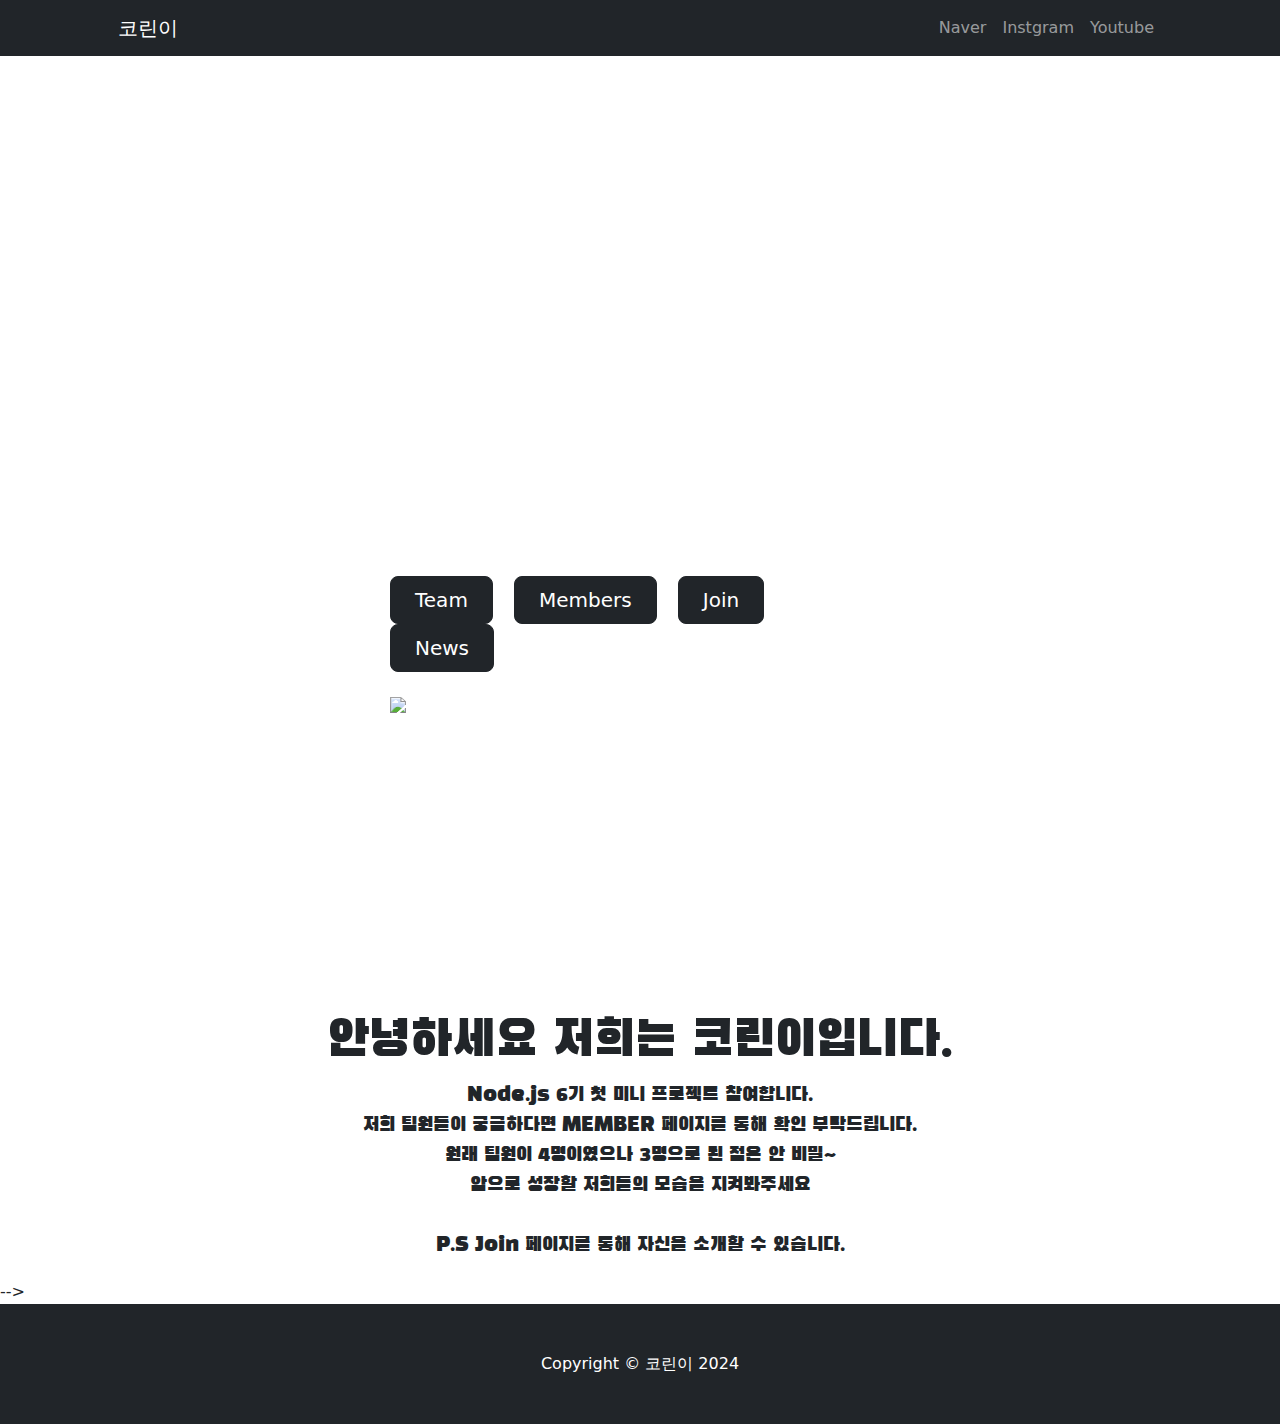
==== index.html @ 5a393371 "경로 수정" ====
<!DOCTYPE html>
<html lang="ko">

<head>
    <meta charset="UTF-8">
    <meta http-equiv="X-UA-Compatible" content="IE=edge">
    <meta name="viewport" content="width=device-width, initial-scale=1.0">
    <title>코린이</title>
    <link href="https://cdn.jsdelivr.net/npm/bootstrap@5.3.3/dist/css/bootstrap.min.css" rel="stylesheet"
        integrity="sha384-QWTKZyjpPEjISv5WaRU9OFeRpok6YctnYmDr5pNlyT2bRjXh0JMhjY6hW+ALEwIH" crossorigin="anonymous">
    <link rel="stylesheet" href="styles.css">
    <script src="https://ajax.googleapis.com/ajax/libs/jquery/3.5.1/jquery.min.js"></script>
    <style>
        @import url('https://fonts.googleapis.com/css2?family=Black+Han+Sans&family=Noto+Sans+KR:wght@100..900&display=swap');

        .img {
            width: 500px;
            margin: 20px auto 20px auto;
            border-radius: 5px;
        }

        .text {
            width: 800px;
            margin: 20px auto 20px auto;
            font-family: "Black Han Sans", sans-serif;
            text-align: center;
        }

        .text>h5 {
            font-size: 50px;
        }

        .text>p {
            font-size: 20px;
        }

        .mainbutton {
            width: 500px;
            margin: 20px auto 20px auto;
        }

        .header {
            width: 100%;
            height: 500px;

            background-image: url(https://bairesdev.mo.cloudinary.net/blog/2023/08/What-Is-JavaScript-Used-For.jpg?tx=w_1920,q_auto);
            background-position: center;
            background-size: cover;
        }
    </style>
    <script type="module">
        // Firebase SDK 라이브러리 가져오기
        import { initializeApp } from "https://www.gstatic.com/firebasejs/9.22.0/firebase-app.js";
        import { getFirestore } from "https://www.gstatic.com/firebasejs/9.22.0/firebase-firestore.js";
        import { collection, addDoc } from "https://www.gstatic.com/firebasejs/9.22.0/firebase-firestore.js";
        import { getDocs } from "https://www.gstatic.com/firebasejs/9.22.0/firebase-firestore.js";

        // Firebase 구성 정보 설정
        const firebaseConfig = {
            apiKey: "AIzaSyA8dlENMMrTIdLLi2zVqtwOMgXyFfvuNCM",
            authDomain: "sparta-21242.firebaseapp.com",
            projectId: "sparta-21242",
            storageBucket: "sparta-21242.appspot.com",
            messagingSenderId: "560617751288",
            appId: "1:560617751288:web:d19846d255dd487017710d",
            measurementId: "G-61NJQDLK8E"
        };

        // Firebase 인스턴스 초기화
        const app = initializeApp(firebaseConfig);
        const db = getFirestore(app);
    </script>
</head>

<body>
    <!-- Responsive navbar-->
    <nav class="navbar navbar-expand-lg navbar-dark bg-dark">
        <div class="container px-5">
            <a class="navbar-brand" href="index.html">코린이</a>
            <button class="navbar-toggler" type="button" data-bs-toggle="collapse"
                data-bs-target="#navbarSupportedContent" aria-controls="navbarSupportedContent" aria-expanded="false"
                aria-label="Toggle navigation"><span class="navbar-toggler-icon"></span></button>
            <div class="collapse navbar-collapse" id="navbarSupportedContent">
                <ul class="navbar-nav ms-auto mb-2 mb-lg-0">
                    <li class="nav-item"><a class="nav-link" href="https://www.naver.com/" target="_blank">Naver</a>
                    </li>
                    <li class="nav-item"><a class="nav-link" href="https://www.instagram.com/"
                            target="_blank">Instgram</a></li>
                    <li class="nav-item"><a class="nav-link" href="https://www.youtube.com/" target="_blank">Youtube</a>
                    </li>
                </ul>
            </div>
        </div>
    </nav>
    <!-- Header-->
    <header class="header">
        <div class="container px-5">
            <div class="row gx-5 justify-content-center">
                <div class="col-lg-6">
                </div>
            </div>
        </div>
    </header>
    <!-- Features section-->
    <div class="mainbutton">
        <a class="btn btn-dark btn-lg px-4 me-sm-3" id="team">Team</a>
        <a class="btn btn-dark btn-lg px-4 me-sm-3" id="members">Members</a>
        <a class="btn btn-dark btn-lg px-4 me-sm-3" id="join">Join</a>
        <a class="btn btn-dark btn-lg px-4 me-sm-3" id="news">News</a>
    </div>
    <div class="img">
        <img
            src="https://images.ctfassets.net/aq13lwl6616q/7cS8gBoWulxkWNWEm0FspJ/c7eb42dd82e27279307f8b9fc9b136fa/nodejs_cover_photo_smaller_size.png?w=500&fm=webp" />
    </div>
    <div class="text">
        <H5>안녕하세요 저희는 코린이입니다.</H5>
        <p>Node.js 6기 첫 미니 프로젝트 참여합니다.</br>
            저희 팀원들이 궁금하다면 MEMBER 페이지를 통해 확인 부탁드립니다.</br>
            원래 팀원이 4명이였으나 3명으로 된 점은 안 비밀~</br>
            앞으로 성장할 저희들의 모습을 지켜봐주세요</br></br>
            P.S Join 페이지를 통해 자신을 소개할 수 있습니다.</p>
    </div>
    </section> -->
    <!-- Footer-->
    <footer class="py-5 bg-dark">
        <div class="container px-5">
            <p class="m-0 text-center text-white">Copyright &copy; 코린이 2024</p>
        </div>
    </footer>
    <script src="scripts.js"></script>
    <script src="https://cdn.startbootstrap.com/sb-forms-latest.js"></script>
</body>

</html>
---- styles.css ----
.mycard {
    width: 1200px;
    margin: 10px auto 20px auto;
    padding-top: 20px;
}
.card {
    margin-right: 3px;
    text-align: center;
}

.card-img{
    width: 262px;
    height: 262px;
    object-fit: scale-down;
}
#update {
    display: none;
}

.modal {
    position: absolute;
    display: none;

    justify-content: center;
    top: 0;
    left: 0;

    width: 100%;
    height: 100%;

    background-color: rgba(0, 0, 0, 0.4);
}

.modal_body {
    position: absolute;
    top: 50%;

    width: 1000px;
    height: 800px;

    padding: 40px;

    text-align: center;

    background-color: rgb(255, 255, 255);
    border-radius: 10px;
    box-shadow: 0 2px 3px 0 rgba(34, 36, 38, 0.15);
    text-align: center;

    transform: translateY(-50%);
}

.form {
    background-color: var(--white);
    display: flex;
    align-items: center;
    justify-content: center;
    flex-direction: column;
    padding: 0 3rem;
    height: 100%;
    text-align: center;
}
.regiForm {
    border: solid 1px;
    padding: 10px;
}
.button-group {
    margin: 10px 0px 10px 0px;
    display: flex;
    justify-content: flex-end;
}
.button-group > .btn {
    margin-left: 5px;
}
.input {
    background-color: #fff;
    border: none;
    margin: 0.3rem 0;
    width: 100%;
}
.input-group {
    width: 100%;
    border: solid 1px;
}
.img-box {
    margin: auto;
    width: 900px;
    height: 300px;
}
.img {
    width: 900px;
    height: 300px;
    object-fit: scale-down;
}

.right-button {
  width: 100%;
  margin: 0px 0px 20px 0px;
  display: flex;
  justify-content: flex-end;
}

input::-webkit-outer-spin-button,
input::-webkit-inner-spin-button {
  -webkit-appearance: none;
  margin: 0;
}
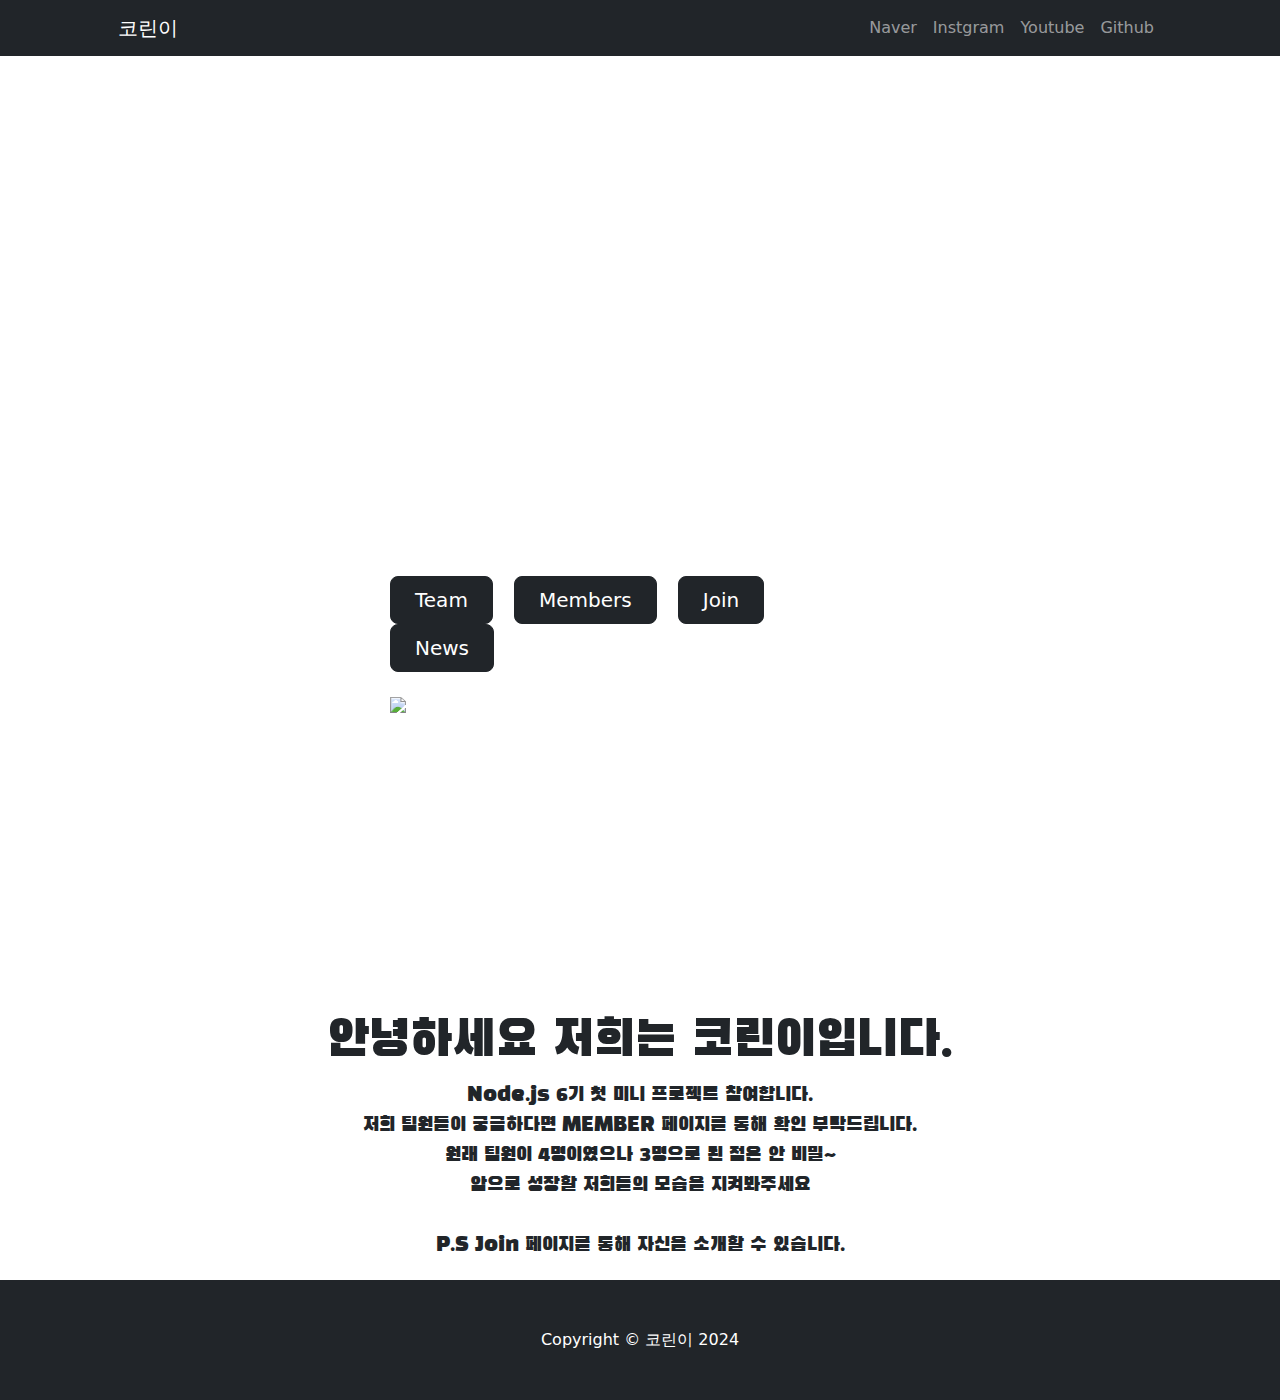
==== commit 0b00c529: "소개 크기 변경 / 링크 추가" ====
--- a/index.html
+++ b/index.html
@@ -88,6 +88,8 @@
                             target="_blank">Instgram</a></li>
                     <li class="nav-item"><a class="nav-link" href="https://www.youtube.com/" target="_blank">Youtube</a>
                     </li>
+                    <li class="nav-item"><a class="nav-link" href="https://www.github.com/" target="_blank">Github</a>
+                    </li>
                 </ul>
             </div>
         </div>
@@ -120,7 +122,7 @@
             앞으로 성장할 저희들의 모습을 지켜봐주세요</br></br>
             P.S Join 페이지를 통해 자신을 소개할 수 있습니다.</p>
     </div>
-    </section> -->
+    </section>
     <!-- Footer-->
     <footer class="py-5 bg-dark">
         <div class="container px-5">
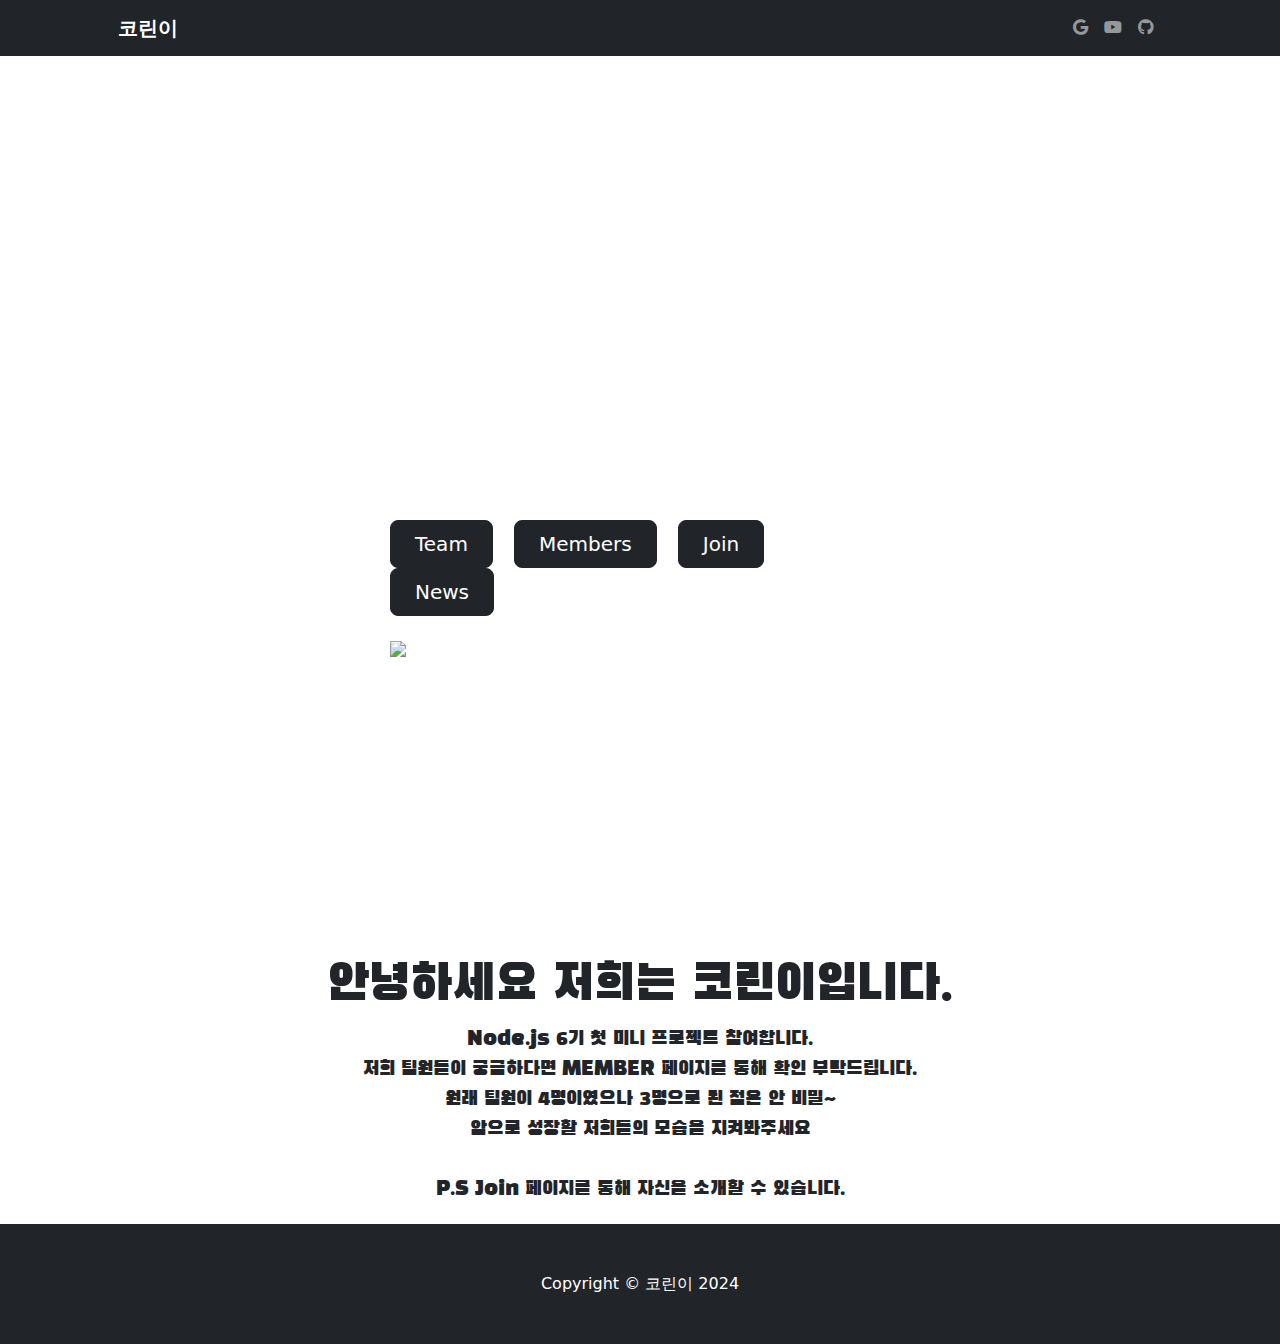
==== commit 16c8dff8: "네비바 아이콘" ====
--- a/index.html
+++ b/index.html
@@ -6,6 +6,7 @@
     <meta http-equiv="X-UA-Compatible" content="IE=edge">
     <meta name="viewport" content="width=device-width, initial-scale=1.0">
     <title>코린이</title>
+    <link href="https://cdnjs.cloudflare.com/ajax/libs/font-awesome/6.0.0-beta3/css/all.min.css" rel="stylesheet">
     <link href="https://cdn.jsdelivr.net/npm/bootstrap@5.3.3/dist/css/bootstrap.min.css" rel="stylesheet"
         integrity="sha384-QWTKZyjpPEjISv5WaRU9OFeRpok6YctnYmDr5pNlyT2bRjXh0JMhjY6hW+ALEwIH" crossorigin="anonymous">
     <link rel="stylesheet" href="styles.css">
@@ -82,13 +83,11 @@
                 aria-label="Toggle navigation"><span class="navbar-toggler-icon"></span></button>
             <div class="collapse navbar-collapse" id="navbarSupportedContent">
                 <ul class="navbar-nav ms-auto mb-2 mb-lg-0">
-                    <li class="nav-item"><a class="nav-link" href="https://www.naver.com/" target="_blank">Naver</a>
+                    <li class="nav-item"><a class="nav-link" href="https://www.google.com/"
+                            target="_blank"><i class="fab fa-google"></i></a></li>
+                    <li class="nav-item"><a class="nav-link" href="https://www.youtube.com/" target="_blank"><i class="fab fa-youtube"></i></a>
                     </li>
-                    <li class="nav-item"><a class="nav-link" href="https://www.instagram.com/"
-                            target="_blank">Instgram</a></li>
-                    <li class="nav-item"><a class="nav-link" href="https://www.youtube.com/" target="_blank">Youtube</a>
-                    </li>
-                    <li class="nav-item"><a class="nav-link" href="https://www.github.com/" target="_blank">Github</a>
+                    <li class="nav-item"><a class="nav-link" href="https://www.github.com/" target="_blank"><i class="fab fa-github"></i></a>
                     </li>
                 </ul>
             </div>
--- a/styles.css
+++ b/styles.css
@@ -105,4 +105,14 @@
 input::-webkit-inner-spin-button {
   -webkit-appearance: none;
   margin: 0;
+}
+.navbar {
+    font-weight: bold;
+    display: flex;
+    justify-content: space-between;
+    align-items: center;
+    position: fixed;
+    top: 0;
+    left: 0;
+    right: 0;
 }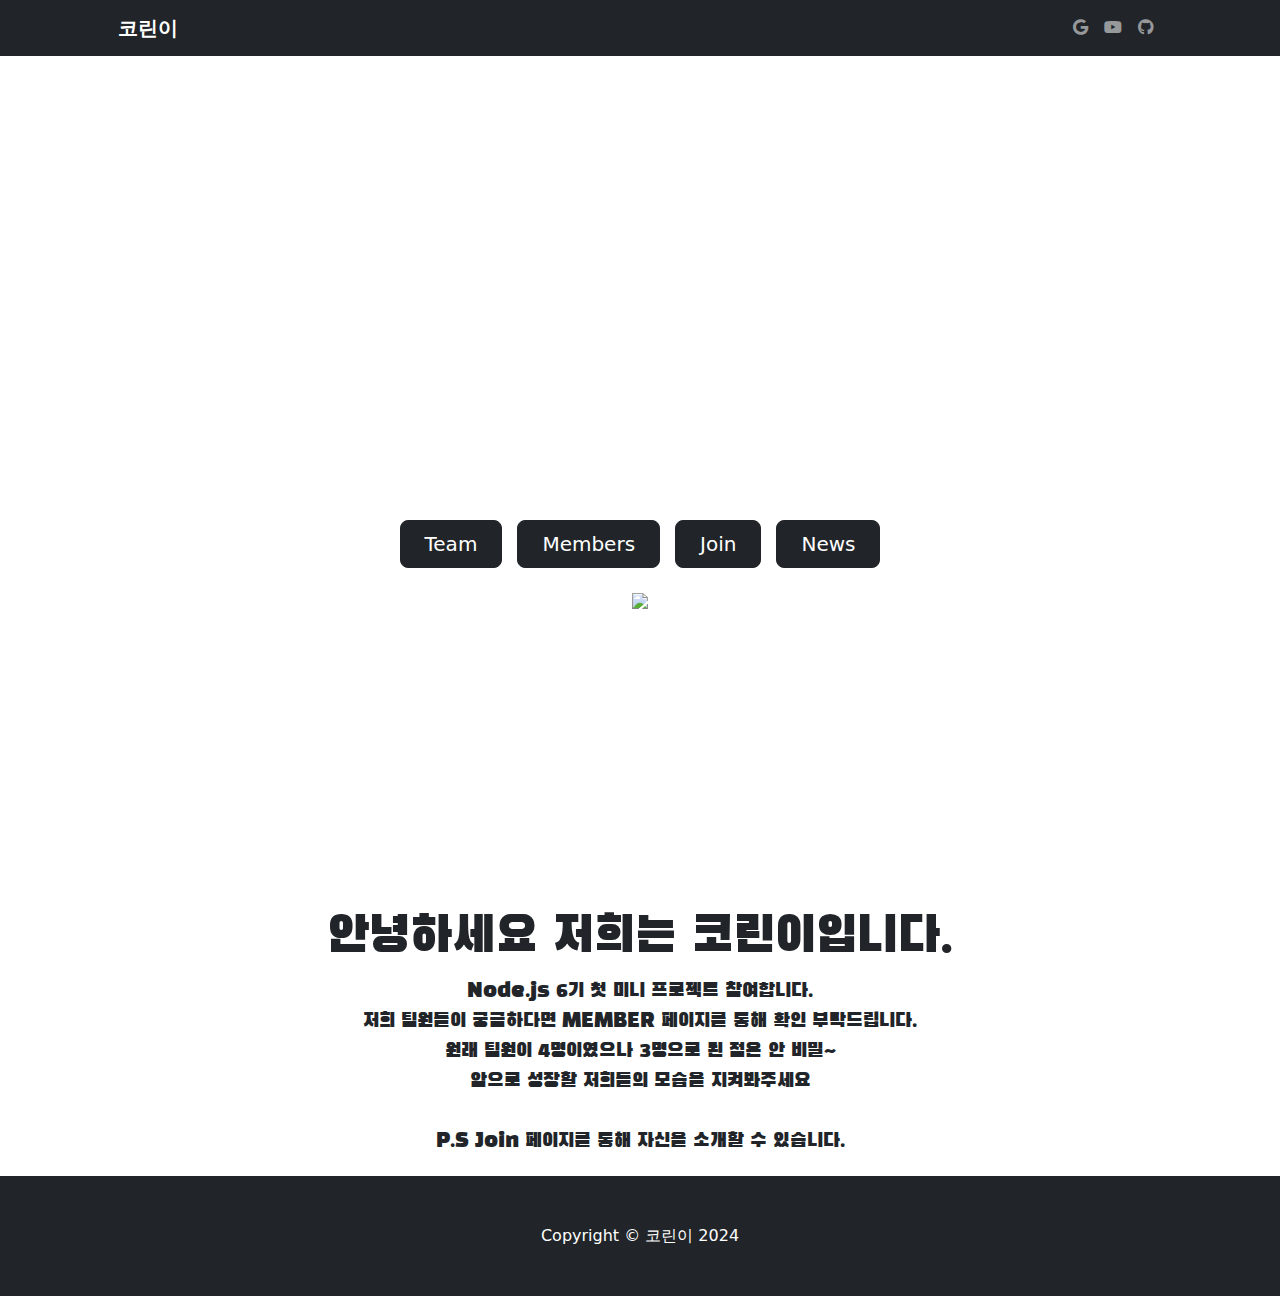
==== commit 464a26ce: "중앙 버튼들 가운데 정렬" ====
--- a/index.html
+++ b/index.html
@@ -18,35 +18,7 @@
             width: 500px;
             margin: 20px auto 20px auto;
             border-radius: 5px;
-        }
-
-        .text {
-            width: 800px;
-            margin: 20px auto 20px auto;
-            font-family: "Black Han Sans", sans-serif;
             text-align: center;
-        }
-
-        .text>h5 {
-            font-size: 50px;
-        }
-
-        .text>p {
-            font-size: 20px;
-        }
-
-        .mainbutton {
-            width: 500px;
-            margin: 20px auto 20px auto;
-        }
-
-        .header {
-            width: 100%;
-            height: 500px;
-
-            background-image: url(https://bairesdev.mo.cloudinary.net/blog/2023/08/What-Is-JavaScript-Used-For.jpg?tx=w_1920,q_auto);
-            background-position: center;
-            background-size: cover;
         }
     </style>
     <script type="module">
@@ -104,10 +76,10 @@
     </header>
     <!-- Features section-->
     <div class="mainbutton">
-        <a class="btn btn-dark btn-lg px-4 me-sm-3" id="team">Team</a>
-        <a class="btn btn-dark btn-lg px-4 me-sm-3" id="members">Members</a>
-        <a class="btn btn-dark btn-lg px-4 me-sm-3" id="join">Join</a>
-        <a class="btn btn-dark btn-lg px-4 me-sm-3" id="news">News</a>
+        <a class="btn btn-dark btn-lg px-4" id="team">Team</a>
+        <a class="btn btn-dark btn-lg px-4" id="members">Members</a>
+        <a class="btn btn-dark btn-lg px-4" id="join">Join</a>
+        <a class="btn btn-dark btn-lg px-4" id="news">News</a>
     </div>
     <div class="img">
         <img
--- a/styles.css
+++ b/styles.css
@@ -115,4 +115,34 @@
     top: 0;
     left: 0;
     right: 0;
+}
+.header {
+  width: 100%;
+  height: 500px;
+
+  background-image: url(https://bairesdev.mo.cloudinary.net/blog/2023/08/What-Is-JavaScript-Used-For.jpg?tx=w_1920,q_auto);
+  background-position: center;
+  background-size: cover;
+}
+.mainbutton {
+    width: 500px;
+    margin: 20px auto 20px auto;
+    display: flex;
+    justify-content: center;
+    gap: 15px;
+}
+
+.text {
+    width: 800px;
+    margin: 20px auto 20px auto;
+    font-family: "Black Han Sans", sans-serif;
+    text-align: center;
+}
+
+.text>h5 {
+    font-size: 50px;
+}
+
+.text>p {
+    font-size: 20px;
 }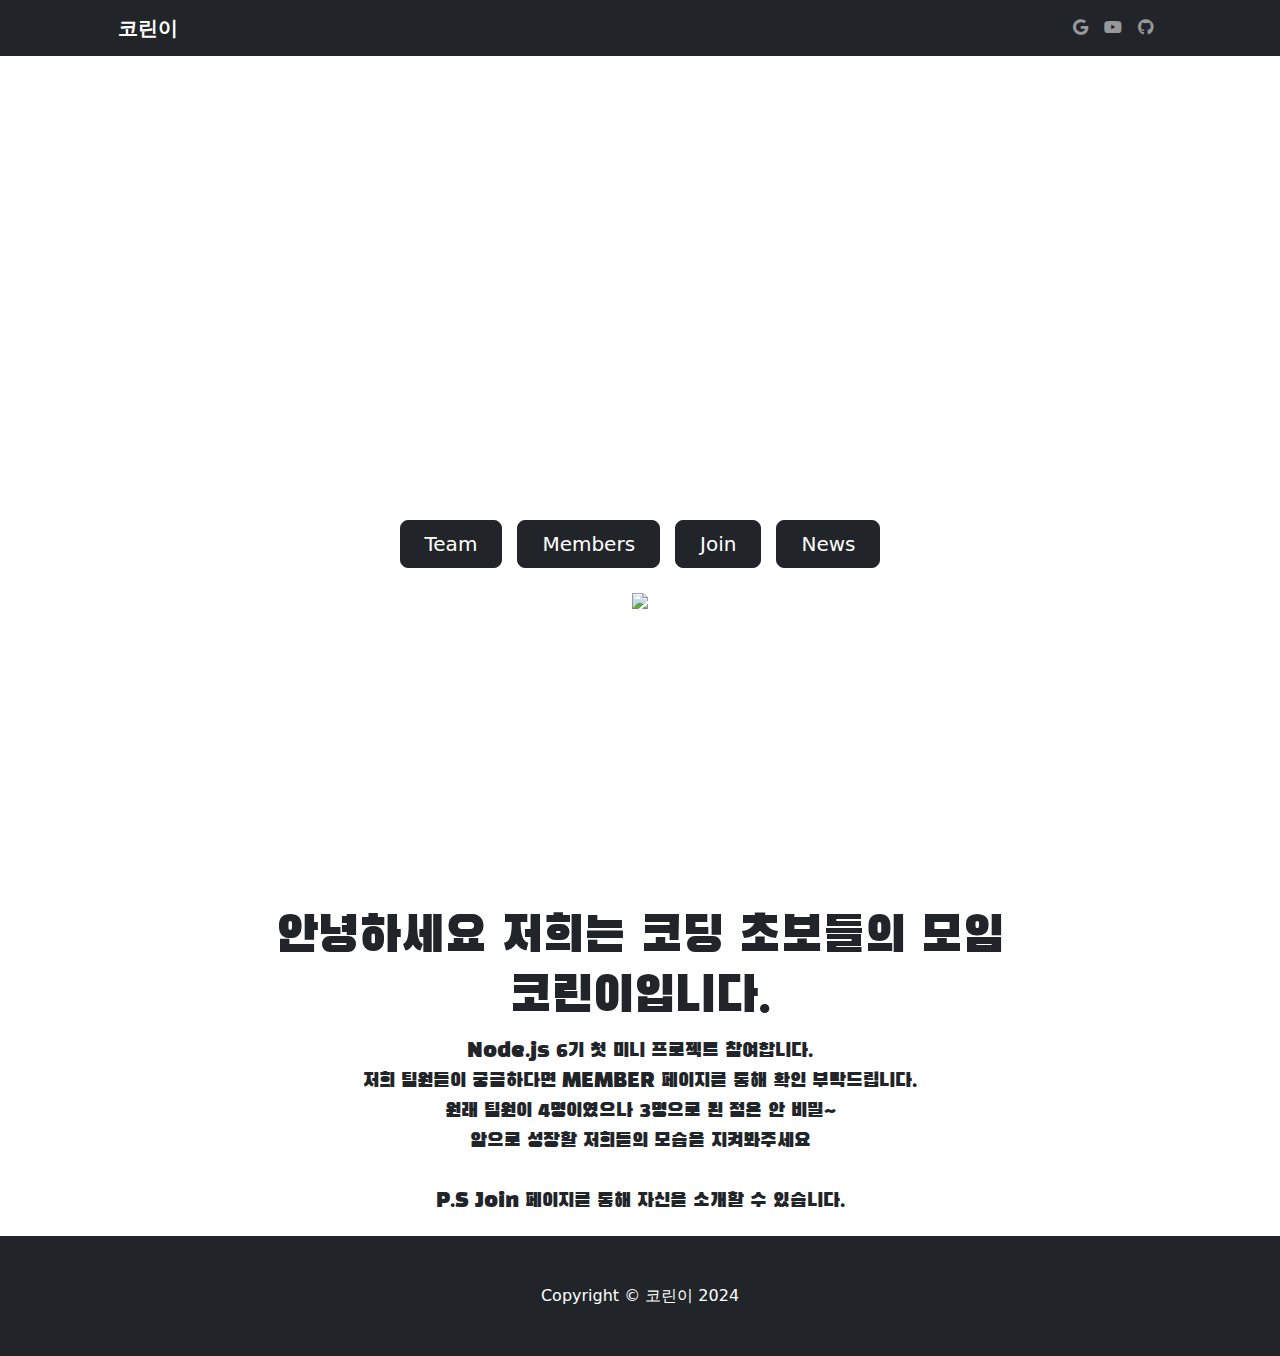
==== commit 7add5691: "Update index.html" ====
--- a/index.html
+++ b/index.html
@@ -86,7 +86,7 @@
             src="https://images.ctfassets.net/aq13lwl6616q/7cS8gBoWulxkWNWEm0FspJ/c7eb42dd82e27279307f8b9fc9b136fa/nodejs_cover_photo_smaller_size.png?w=500&fm=webp" />
     </div>
     <div class="text">
-        <H5>안녕하세요 저희는 코린이입니다.</H5>
+        <H5>안녕하세요 저희는 코딩 초보들의 모임 </br> 코린이입니다.</H5>
         <p>Node.js 6기 첫 미니 프로젝트 참여합니다.</br>
             저희 팀원들이 궁금하다면 MEMBER 페이지를 통해 확인 부탁드립니다.</br>
             원래 팀원이 4명이였으나 3명으로 된 점은 안 비밀~</br>
--- a/styles.css
+++ b/styles.css
@@ -10,10 +10,11 @@
 }
 
 .card-img{
-    width: 262px;
+    width: 230px;
     height: 262px;
     object-fit: scale-down;
 }
+
 #update {
     display: none;
 }
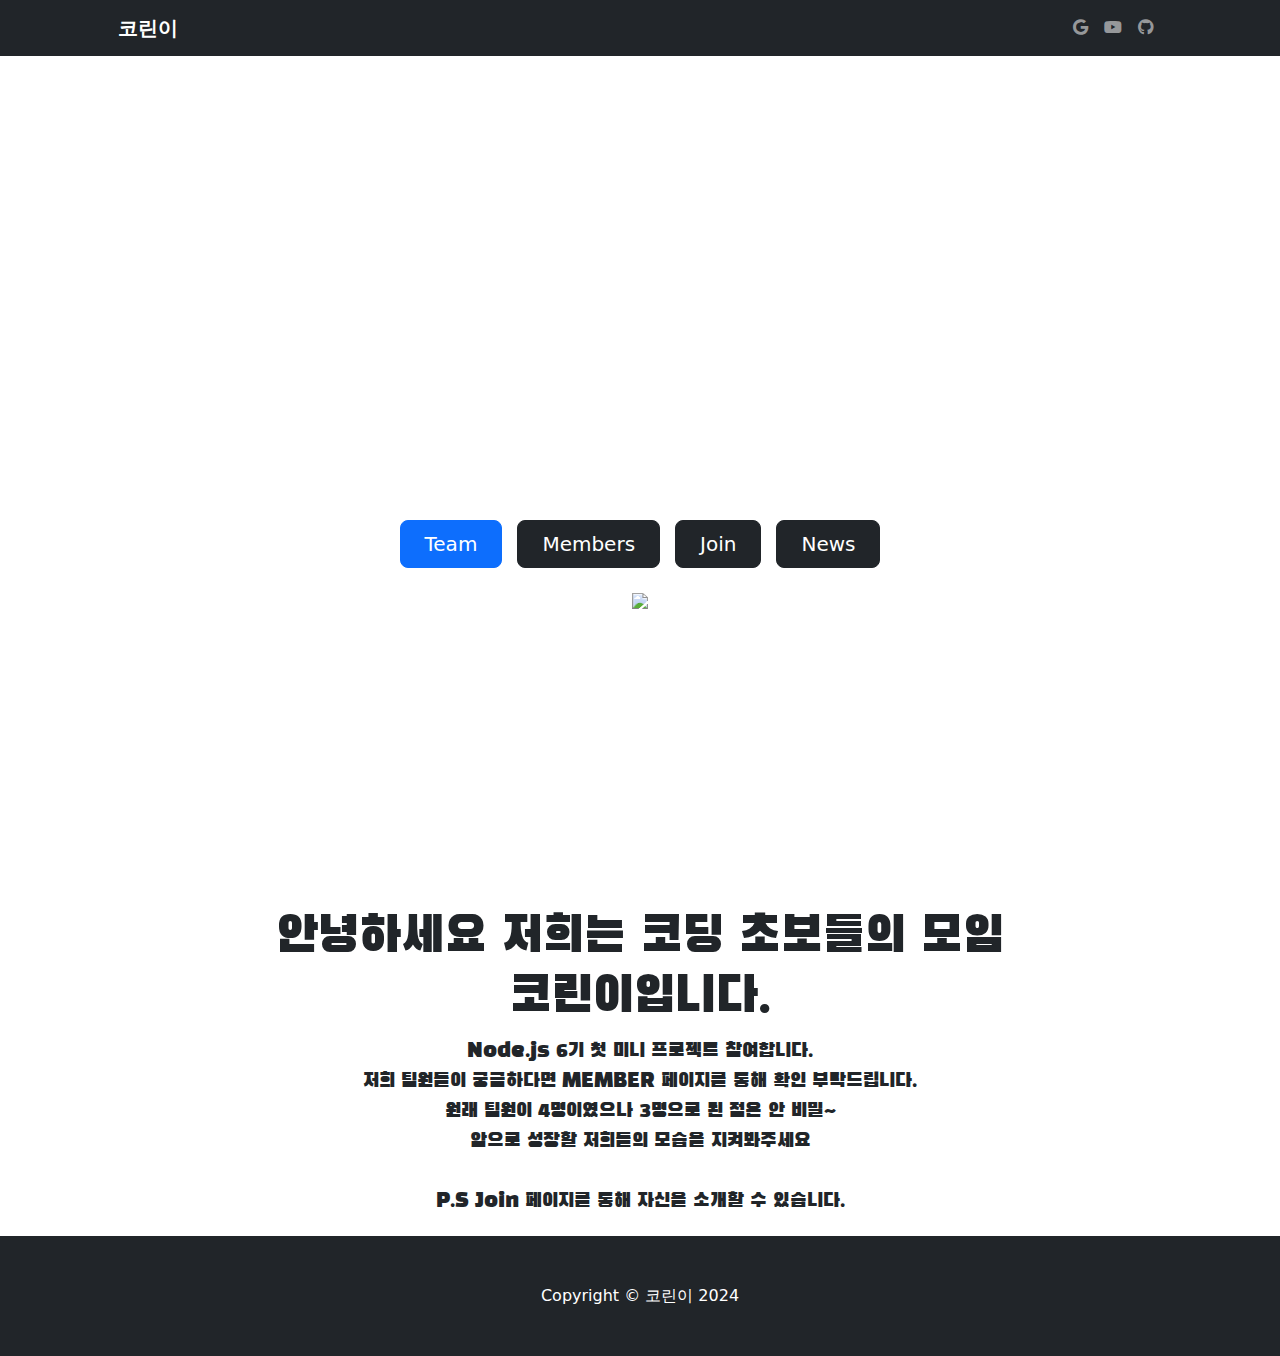
==== commit 8654c1cf: "버튼 하이라이트 효과" ====
--- a/index.html
+++ b/index.html
@@ -76,7 +76,7 @@
     </header>
     <!-- Features section-->
     <div class="mainbutton">
-        <a class="btn btn-dark btn-lg px-4" id="team">Team</a>
+        <a class="btn btn-primary btn-lg px-4" id="team">Team</a>
         <a class="btn btn-dark btn-lg px-4" id="members">Members</a>
         <a class="btn btn-dark btn-lg px-4" id="join">Join</a>
         <a class="btn btn-dark btn-lg px-4" id="news">News</a>
@@ -93,7 +93,6 @@
             앞으로 성장할 저희들의 모습을 지켜봐주세요</br></br>
             P.S Join 페이지를 통해 자신을 소개할 수 있습니다.</p>
     </div>
-    </section>
     <!-- Footer-->
     <footer class="py-5 bg-dark">
         <div class="container px-5">
--- a/styles.css
+++ b/styles.css
@@ -20,7 +20,7 @@
 }
 
 .modal {
-    position: absolute;
+    position: fixed;
     display: none;
 
     justify-content: center;
@@ -31,6 +31,8 @@
     height: 100%;
 
     background-color: rgba(0, 0, 0, 0.4);
+    backdrop-filter: blur(10px);
+    z-index: 10;
 }
 
 .modal_body {
@@ -50,6 +52,7 @@
     text-align: center;
 
     transform: translateY(-50%);
+    z-index: 20;
 }
 
 .form {
